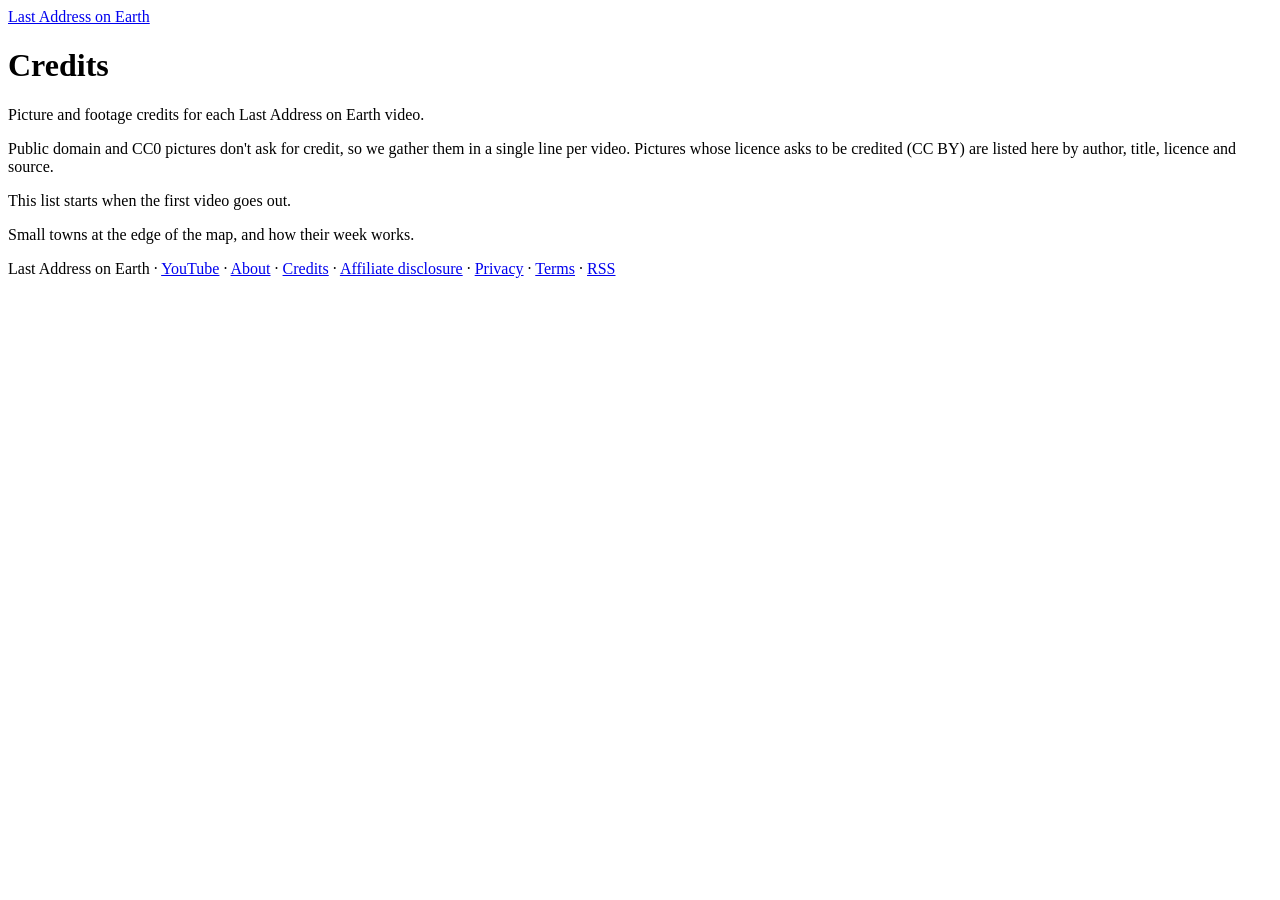
==== credits/index.html @ d5ae79ce "Launch lastaddressonearth.visionmediachannels.com" ====
<!doctype html>
<html lang="en">
<head>
<meta charset="utf-8">
<meta name="viewport" content="width=device-width, initial-scale=1">
<title>Credits · Last Address on Earth</title>
<meta name="description" content="Image and source credits for Last Address on Earth videos.">
<link rel="canonical" href="https://lastaddressonearth.visionmediachannels.com/credits/">
<meta property="og:site_name" content="Last Address on Earth">
<meta property="og:type" content="website">
<meta property="og:title" content="Credits · Last Address on Earth">
<meta property="og:description" content="Image and source credits for Last Address on Earth videos.">
<meta property="og:url" content="https://lastaddressonearth.visionmediachannels.com/credits/">
<meta property="og:image" content="https://lastaddressonearth.visionmediachannels.com/images/site-header.png">
<meta name="twitter:card" content="summary_large_image">
<link rel="alternate" type="application/rss+xml" title="Last Address on Earth" href="https://lastaddressonearth.visionmediachannels.com/feed.xml">
<link rel="icon" type="image/png" sizes="32x32" href="https://lastaddressonearth.visionmediachannels.com/favicon-32.png">
<link rel="icon" type="image/png" sizes="512x512" href="https://lastaddressonearth.visionmediachannels.com/favicon-512.png">
<link rel="preconnect" href="https://fonts.googleapis.com">
<link rel="preconnect" href="https://fonts.gstatic.com" crossorigin>
<link rel="stylesheet" href="https://fonts.googleapis.com/css2?family=Work+Sans:wght@400;700&amp;family=Lora:wght@400;700&amp;display=swap">
<link rel="stylesheet" href="https://lastaddressonearth.visionmediachannels.com/style.css">

</head>
<body>
<header class="site"><a href="https://lastaddressonearth.visionmediachannels.com/">Last Address on Earth</a></header>
<main>
<h1>Credits</h1><p class="lede">Picture and footage credits for each Last Address on Earth video.</p><p>Public domain and CC0 pictures don't ask for credit, so we gather them in a single line per video. Pictures whose licence asks to be credited (CC BY) are listed here by author, title, licence and source.</p><p class="meta">This list starts when the first video goes out.</p>
</main>
<footer><p>Small towns at the edge of the map, and how their week works.</p><p>Last Address on Earth · <a href="https://www.youtube.com/@lastaddressonearth">YouTube</a> · <a href="https://lastaddressonearth.visionmediachannels.com/about/">About</a> · <a href="https://lastaddressonearth.visionmediachannels.com/credits/">Credits</a> · <a href="https://lastaddressonearth.visionmediachannels.com/affiliate-disclosure/">Affiliate disclosure</a> · <a href="https://lastaddressonearth.visionmediachannels.com/privacy/">Privacy</a> · <a href="https://lastaddressonearth.visionmediachannels.com/terms/">Terms</a> · <a href="https://lastaddressonearth.visionmediachannels.com/feed.xml">RSS</a></p></footer>
</body>
</html>
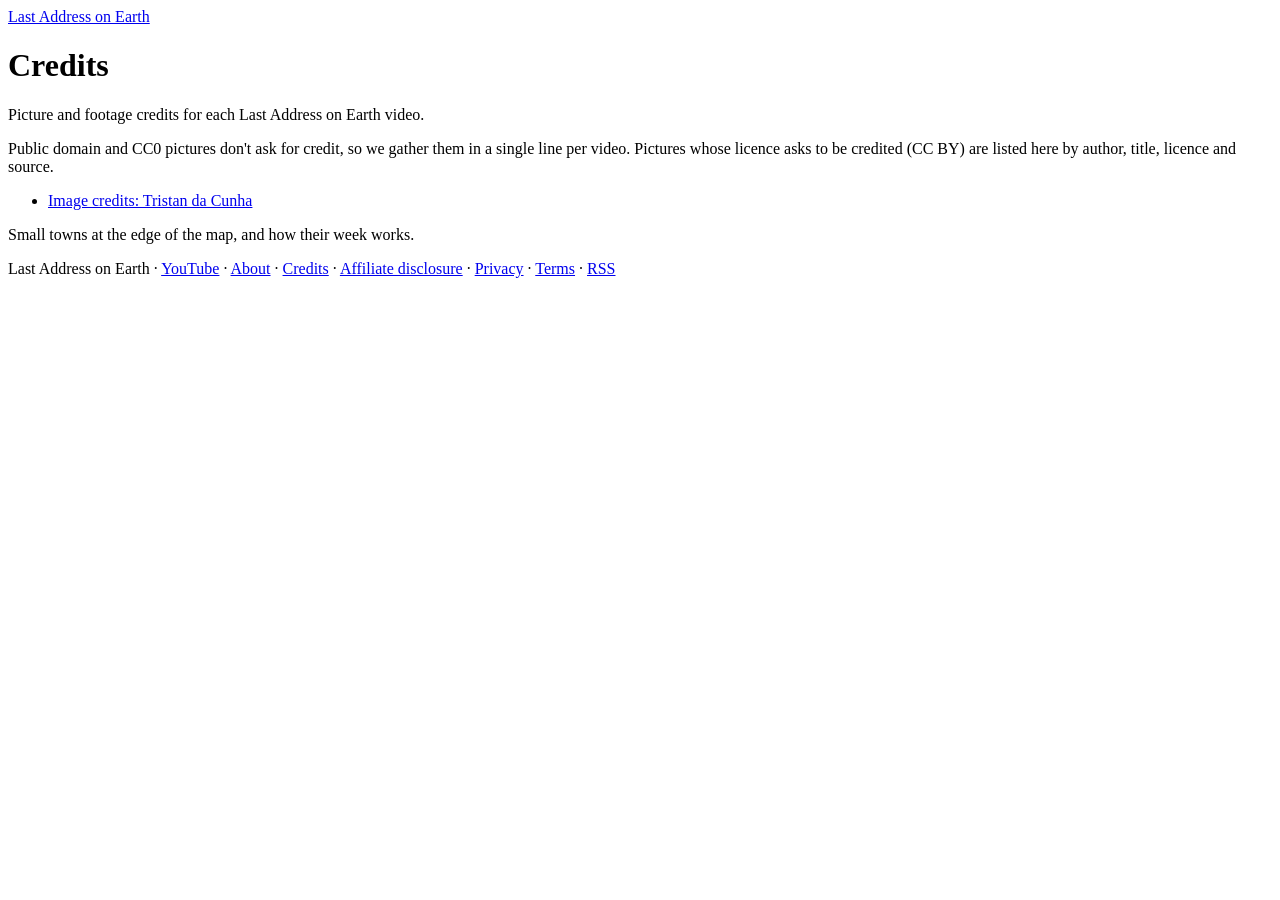
==== commit 167af7f6: "Add credits-002 photo credits page Co-Authored-By: Claude Opus 5.5 <noreply@anthropic.com>" ====
--- a/credits/index.html
+++ b/credits/index.html
@@ -25,7 +25,7 @@
 <body>
 <header class="site"><a href="https://lastaddressonearth.visionmediachannels.com/">Last Address on Earth</a></header>
 <main>
-<h1>Credits</h1><p class="lede">Picture and footage credits for each Last Address on Earth video.</p><p>Public domain and CC0 pictures don't ask for credit, so we gather them in a single line per video. Pictures whose licence asks to be credited (CC BY) are listed here by author, title, licence and source.</p><p class="meta">This list starts when the first video goes out.</p>
+<h1>Credits</h1><p class="lede">Picture and footage credits for each Last Address on Earth video.</p><p>Public domain and CC0 pictures don't ask for credit, so we gather them in a single line per video. Pictures whose licence asks to be credited (CC BY) are listed here by author, title, licence and source.</p><ul class="posts"><li><a href="https://lastaddressonearth.visionmediachannels.com/credits-002/">Image credits: Tristan da Cunha</a></li></ul>
 </main>
 <footer><p>Small towns at the edge of the map, and how their week works.</p><p>Last Address on Earth · <a href="https://www.youtube.com/@lastaddressonearth">YouTube</a> · <a href="https://lastaddressonearth.visionmediachannels.com/about/">About</a> · <a href="https://lastaddressonearth.visionmediachannels.com/credits/">Credits</a> · <a href="https://lastaddressonearth.visionmediachannels.com/affiliate-disclosure/">Affiliate disclosure</a> · <a href="https://lastaddressonearth.visionmediachannels.com/privacy/">Privacy</a> · <a href="https://lastaddressonearth.visionmediachannels.com/terms/">Terms</a> · <a href="https://lastaddressonearth.visionmediachannels.com/feed.xml">RSS</a></p></footer>
 </body>
